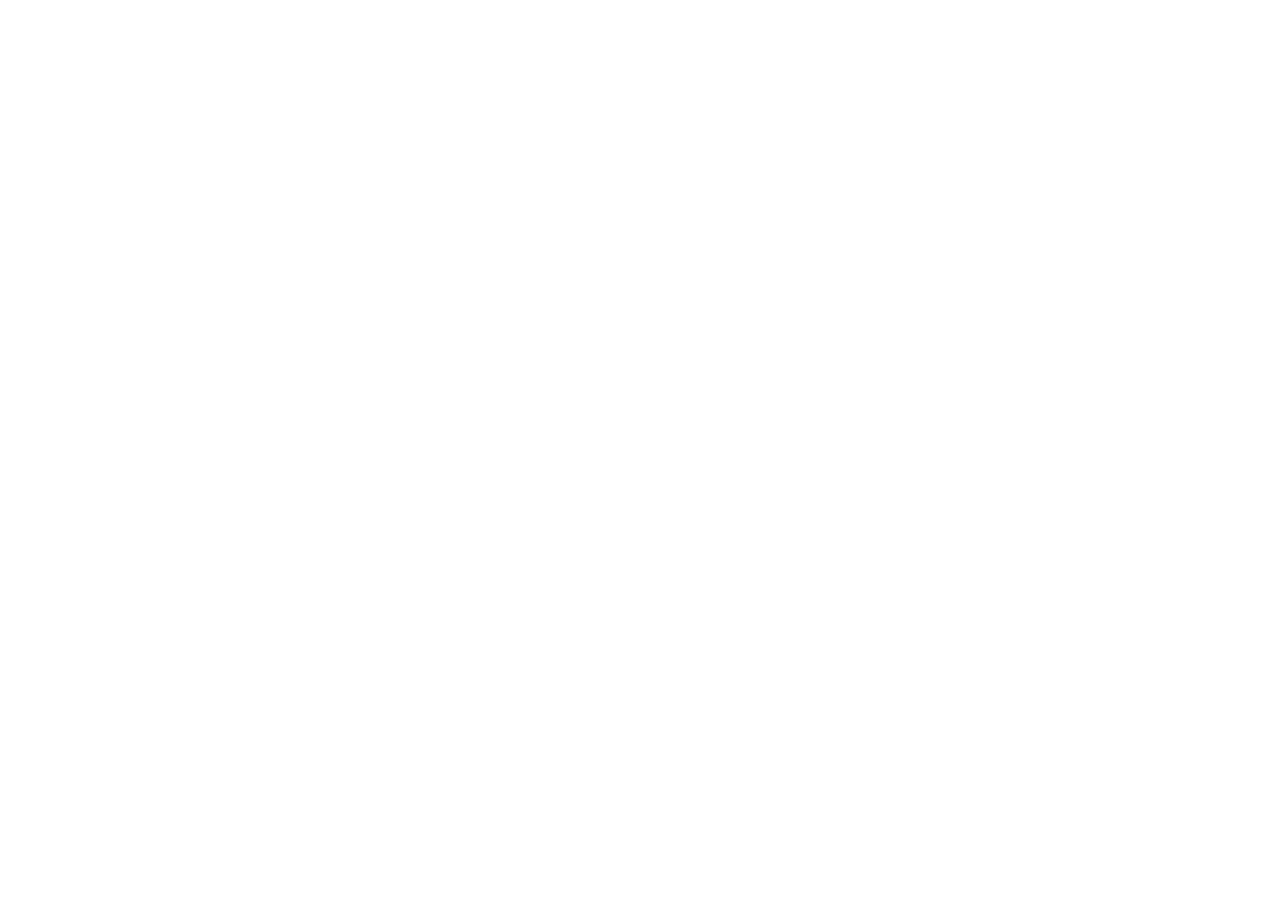
==== index.html @ c41eab1d "indexOf" ====
<!DOCTYPE html>
<html lang="en">

<head>
    <meta charset="UTF-8">
    <meta name="viewport" content="width=device-width, initial-scale=1.0">
    <script type="text/javascript" src="forEach.js">
    </script>
    <title>Document</title>
</head>

<body>

</body>

</html>
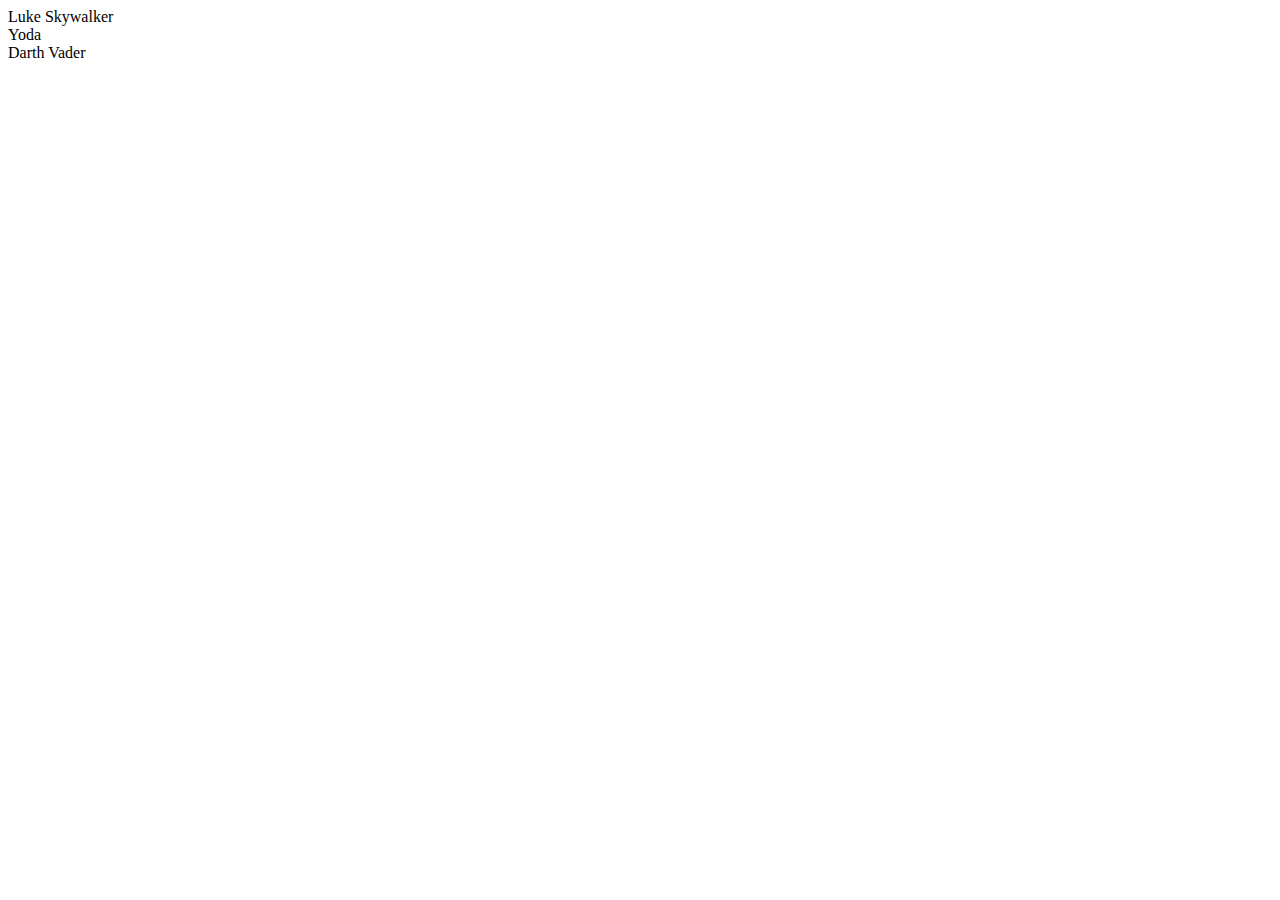
==== commit 6afe5ac8: "." ====
--- a/index.html
+++ b/index.html
@@ -4,13 +4,17 @@
 <head>
     <meta charset="UTF-8">
     <meta name="viewport" content="width=device-width, initial-scale=1.0">
-    <script type="text/javascript" src="forEach.js">
+    <script type="text/javascript" src="multipleElements.js">
     </script>
     <title>Document</title>
 </head>
 
 <body>
-
+    <div id="star-wars">
+        <div class="character" data-type="good-guy">Luke Skywalker</div>
+        <div class="character" data-type="good-guy">Yoda</div>
+        <div class="character" data-type="villain">Darth Vader</div>
+    </div>
 </body>
 
 </html>